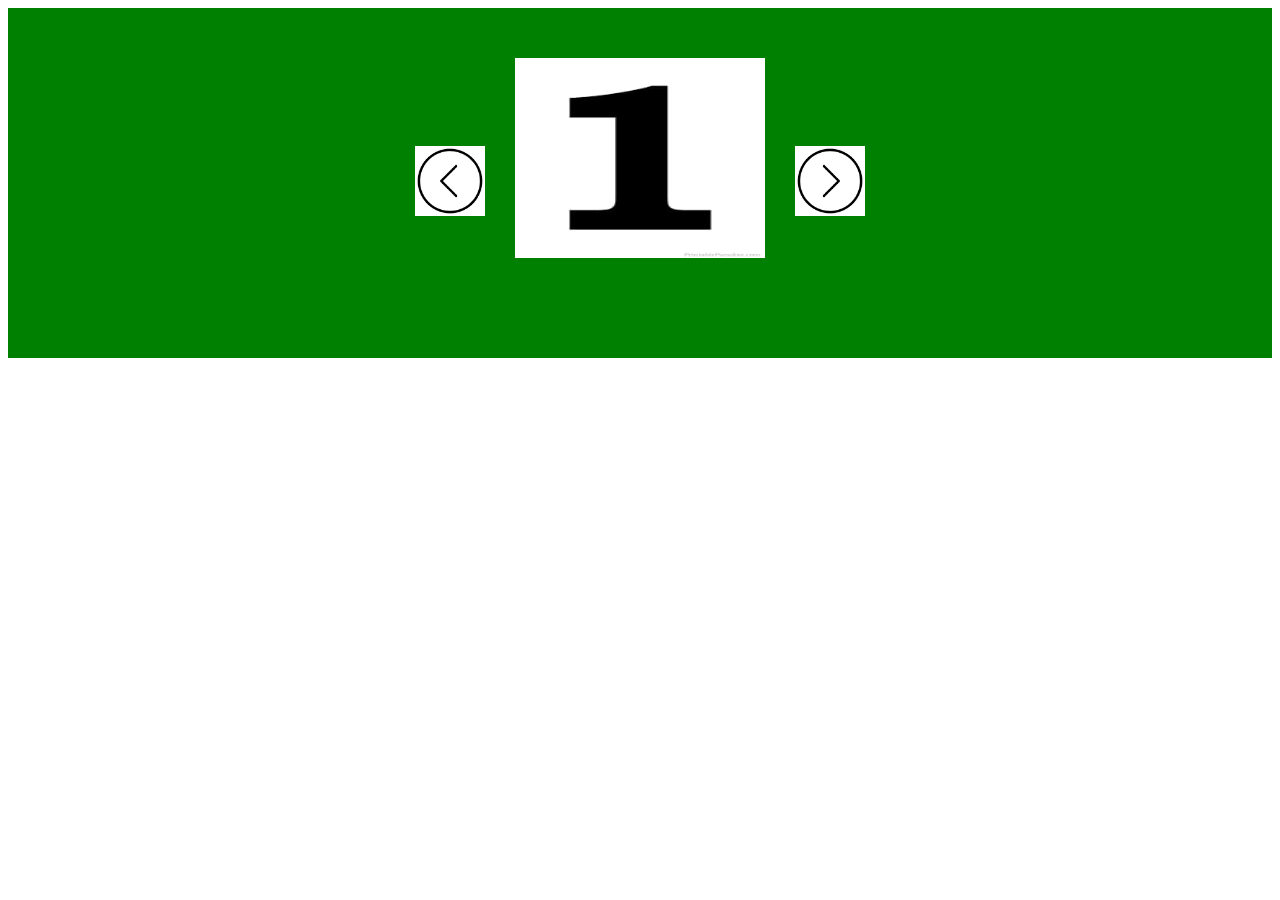
==== Lab8/Part1/image_slider.html @ fc7ab502 "Lab 8 and 9 added" ====
<!DOCTYPE html>
<html lang="en">
  <head>
    <meta charset="UTF-8" />
    <meta name="viewport" content="width=device-width, initial-scale=1.0" />
    <title>Image Slider</title>
    <link rel="stylesheet" href="image_slider.css" />
  </head>
  <body>
    <div class="container">
      <div class="previous">
        <img src="Images/previous .png" width="70px" />
      </div>
      <div class="images-container">
        <div class="img1">
          <img src="Images/img1.jpg" width="250px" height="200px" />
        </div>
        <div class="img2">
          <img src="Images/img2.jpg" width="250px" height="200px" />
        </div>
        <div class="img3">
          <img src="Images/img3.jpg" width="250px" height="200px" />
        </div>
        <div class="img4">
          <img src="Images/img4.jpg" width="250px" height="200px" />
        </div>
        <div class="img5">
          <img src="Images/img5.jpg" width="250px" height="200px" />
        </div>
        <div class="img6">
          <img src="Images/img6.jpg" width="250px" height="200px" />
        </div>
      </div>
      <div class="next"><img src="Images/next.png" width="70px" /></div>
    </div>
    <script src="image_slider.js"></script>
  </body>
</html>
---- Lab8/Part1/image_slider.css ----
.container {
  display: flex;
  align-items: center;
  justify-content: center;
  background-color: green;
}
.images-container {
  display: flex;
  align-items: center;
  justify-content: center;
}

.img1,
.img2,
.img3,
.img4,
.img5,
.img6 {
  height: 300px;
  margin-top: 50px;
}

.next {
  cursor: pointer;
  margin-left: 30px;
}
.previous {
  cursor: pointer;
  margin-right: 30px;
}
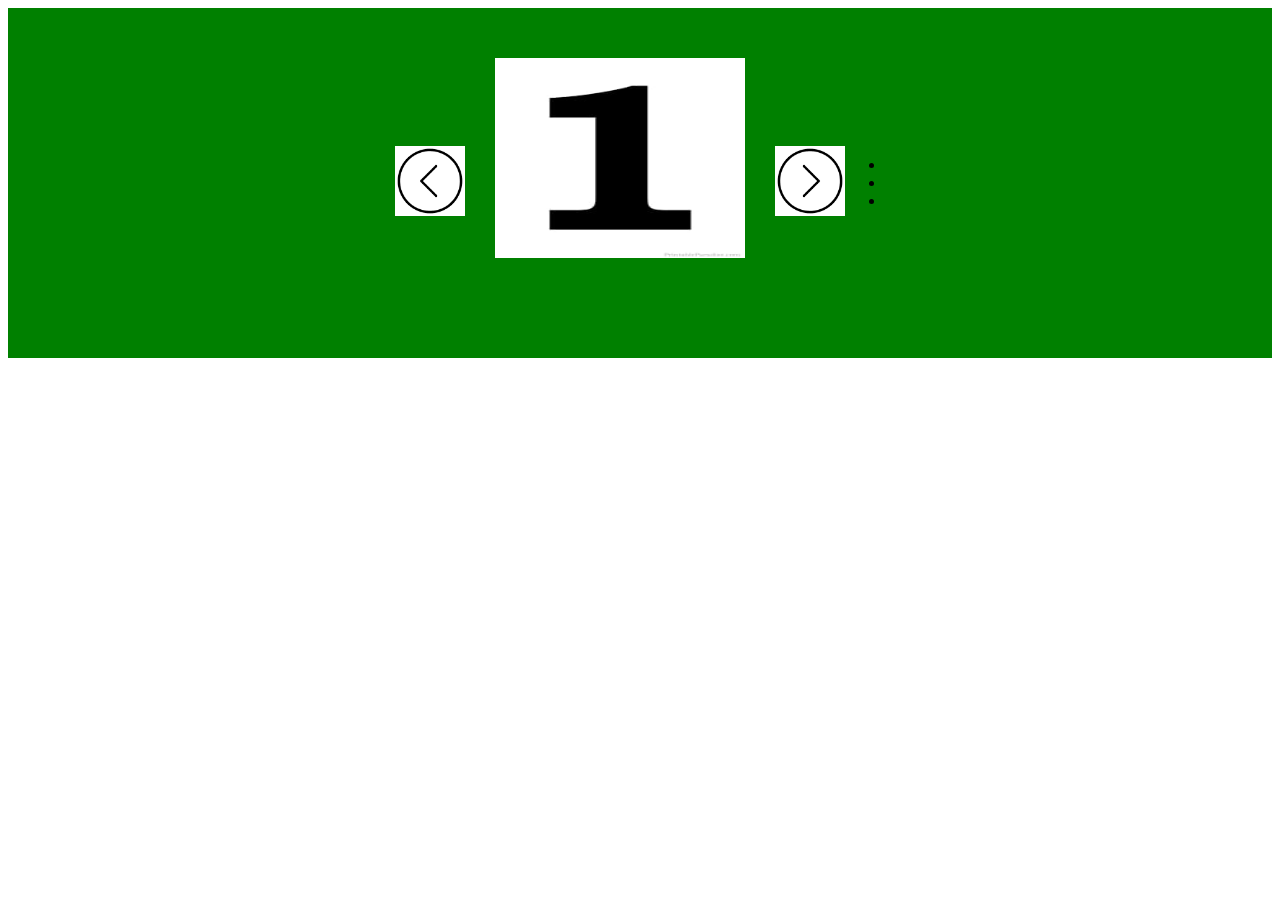
==== commit 00678915: "Lab 12 Added" ====
--- a/Lab8/Part1/image_slider.html
+++ b/Lab8/Part1/image_slider.html
@@ -32,6 +32,13 @@
         </div>
       </div>
       <div class="next"><img src="Images/next.png" width="70px" /></div>
+      <div>
+        <ul id="dot-list">
+          <li class="dot-active"></li>
+          <li class="dot"></li>
+          <li class="dot"></li>
+        </ul>
+      </div>
     </div>
     <script src="image_slider.js"></script>
   </body>
